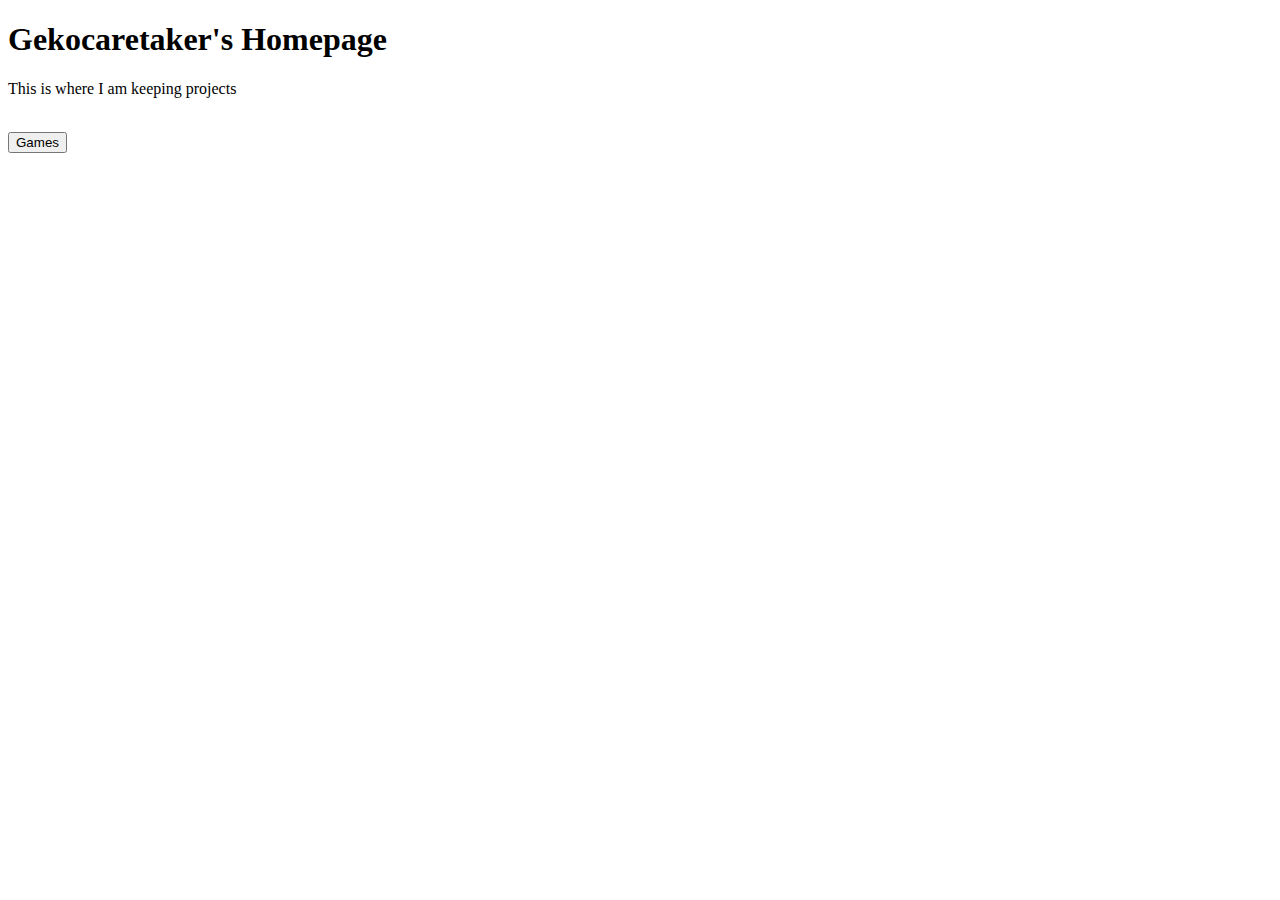
==== index.html @ a10fb68f "Added URL for a new game" ====
<!DOCTYPE html>
<html>
<head>
  <title>Gekocaretaker's Homepage</title>
  <script type="text/javascript" src="index.js"></script>
</head>
<body>
  <h1>Gekocaretaker's Homepage</h1>
  <p>This is where I am keeping projects</p>
  <br />
  <button onclick="gameOC()">Games</button>
  <div id="games" style="display:none;">
    <a href="chemistry/index.html">Chemistry Mix</a>
    <a href="https://orteil.dashnet.org/igm/?g=https://raw.githubusercontent.com/Gekocaretaker/Gekocaretaker.github.io/master/government.txt">Idle Government Clicker</a>
  </div>
</body>
</html>
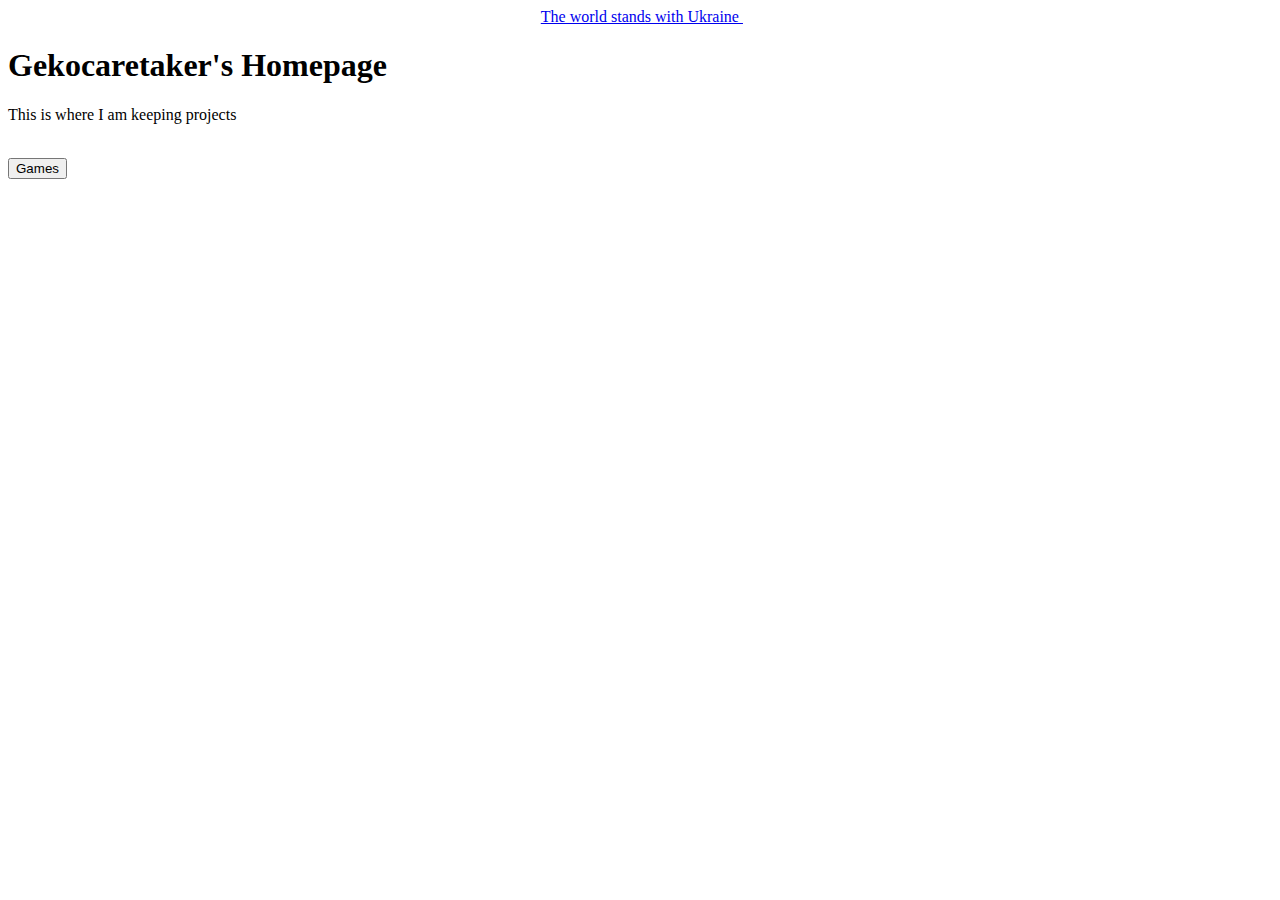
==== commit 60ba347b: "Added Ukraine Support banner html" ====
--- a/index.html
+++ b/index.html
@@ -5,12 +5,20 @@
   <script type="text/javascript" src="index.js"></script>
 </head>
 <body>
+  <div data-v-159c1d16="" style="background-image: url(&quot;/images/ukraine-flag.jpg&quot;); background-size: contain; text-align: center;"><span data-v-159c1d16="" class="banner-left">
+    &nbsp;&nbsp;
+  </span> <span data-v-159c1d16="" class="banner-text"><a data-v-159c1d16="" target="_new" href="https://www.npr.org/2022/02/25/1082992947/ukraine-support-help?t=1645979785003" class="banner-link">
+      The world stands with Ukraine
+    </a></span> <span data-v-159c1d16="" class="banner-right">
+    &nbsp;&nbsp;
+  </span> <span data-v-159c1d16=""><i data-v-159c1d16="" class="fas fa-times close-icon"></i></span></div>
   <h1>Gekocaretaker's Homepage</h1>
   <p>This is where I am keeping projects</p>
   <br />
-  <button onclick="gameOC()">Games</button>
+  <button onclick="toggleDisplay('games')">Games</button>
   <div id="games" style="display:none;">
-    <a href="chemistry/index.html">Chemistry Mix</a>
+    <a href="chemistry/">Chemistry Mix</a>
+    <br />
     <a href="https://orteil.dashnet.org/igm/?g=https://raw.githubusercontent.com/Gekocaretaker/Gekocaretaker.github.io/master/government.txt">Idle Government Clicker</a>
   </div>
 </body>
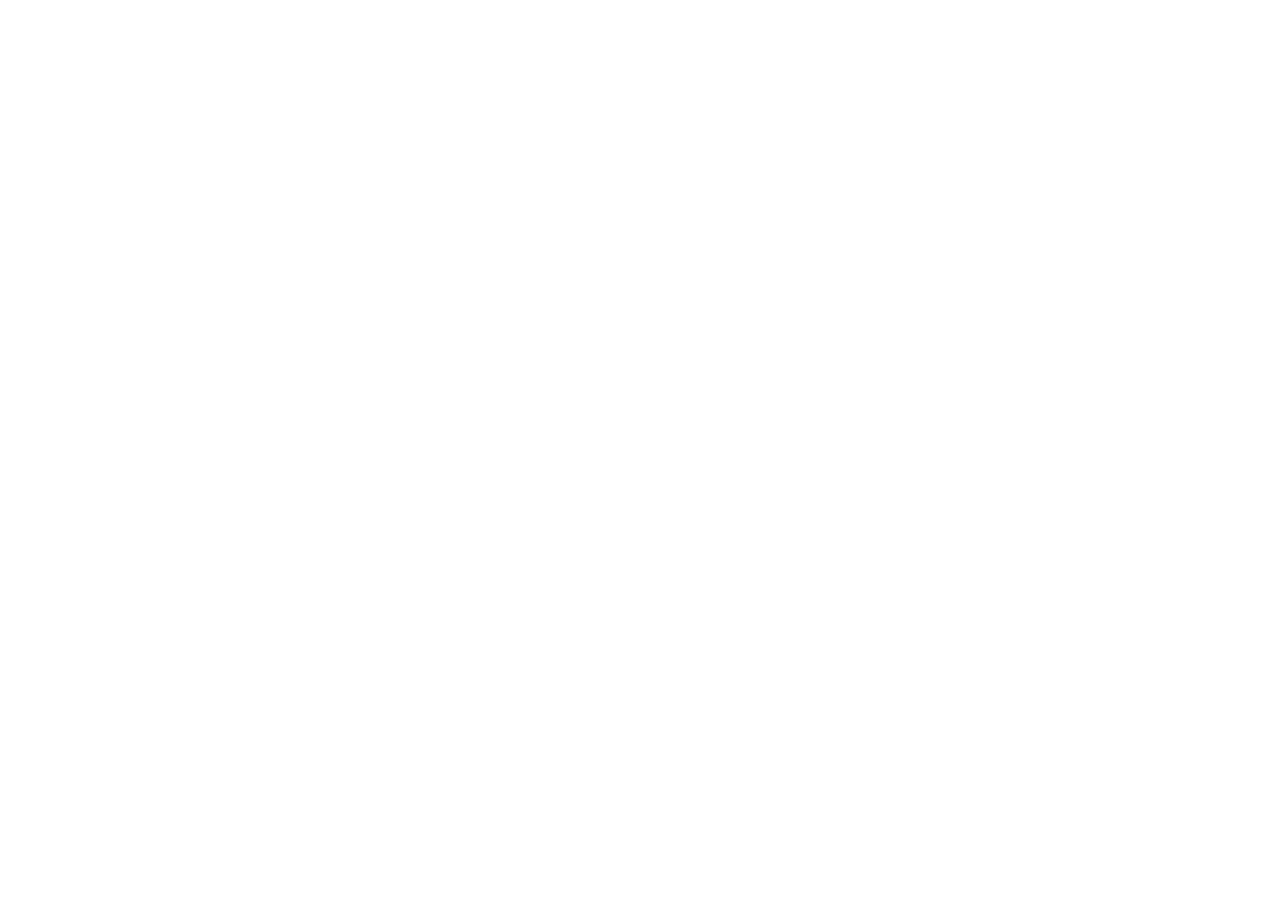
==== commit 74f50cfc: "Update index.html" ====
--- a/index.html
+++ b/index.html
@@ -3,6 +3,7 @@
 <head>
   <title>Gekocaretaker's Homepage</title>
   <script type="text/javascript" src="index.js"></script>
+  <style href="style.css" />
 </head>
 <body>
   <div data-v-159c1d16="" style="background-image: url(&quot;/images/ukraine-flag.jpg&quot;); background-size: contain; text-align: center;"><span data-v-159c1d16="" class="banner-left">
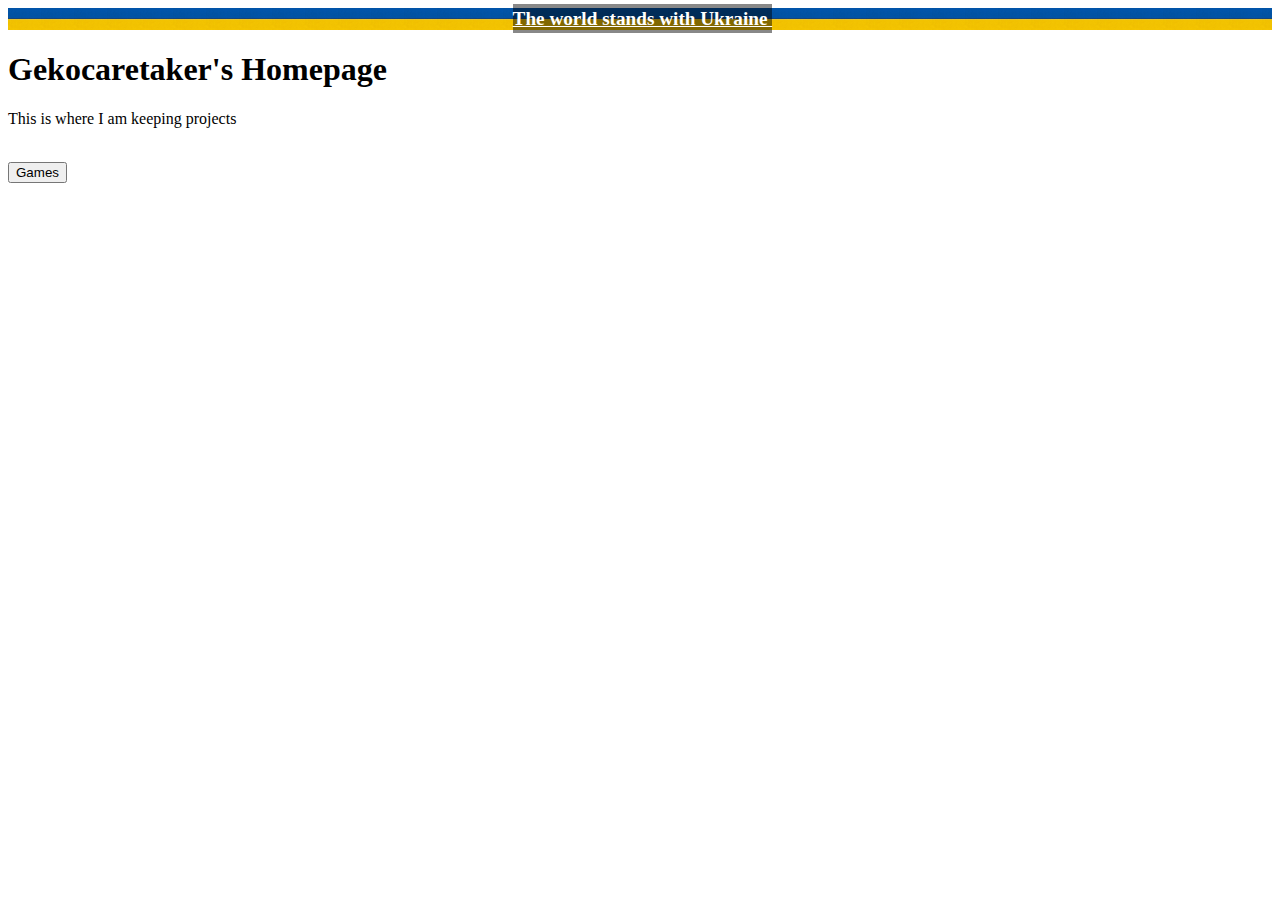
==== commit 11271ae6: "Update index.html" ====
--- a/index.html
+++ b/index.html
@@ -3,7 +3,7 @@
 <head>
   <title>Gekocaretaker's Homepage</title>
   <script type="text/javascript" src="index.js"></script>
-  <style href="style.css" />
+  <link rel="stylesheet" href="style.css" />
 </head>
 <body>
   <div data-v-159c1d16="" style="background-image: url(&quot;/images/ukraine-flag.jpg&quot;); background-size: contain; text-align: center;"><span data-v-159c1d16="" class="banner-left">
--- a/style.css
+++ b/style.css
@@ -0,0 +1,14 @@
+.banner-left, .banner-text, .banner-right {
+  font-size: 1.2rem;
+  padding: 4px 0 4px 0;
+}
+.banner-text {
+  color: white;
+  background-color: #00000077;
+  font-weight: 600;
+}
+.banner-link {
+  color: white;
+  font-weight: 600;
+  tex-decoration: none;
+}
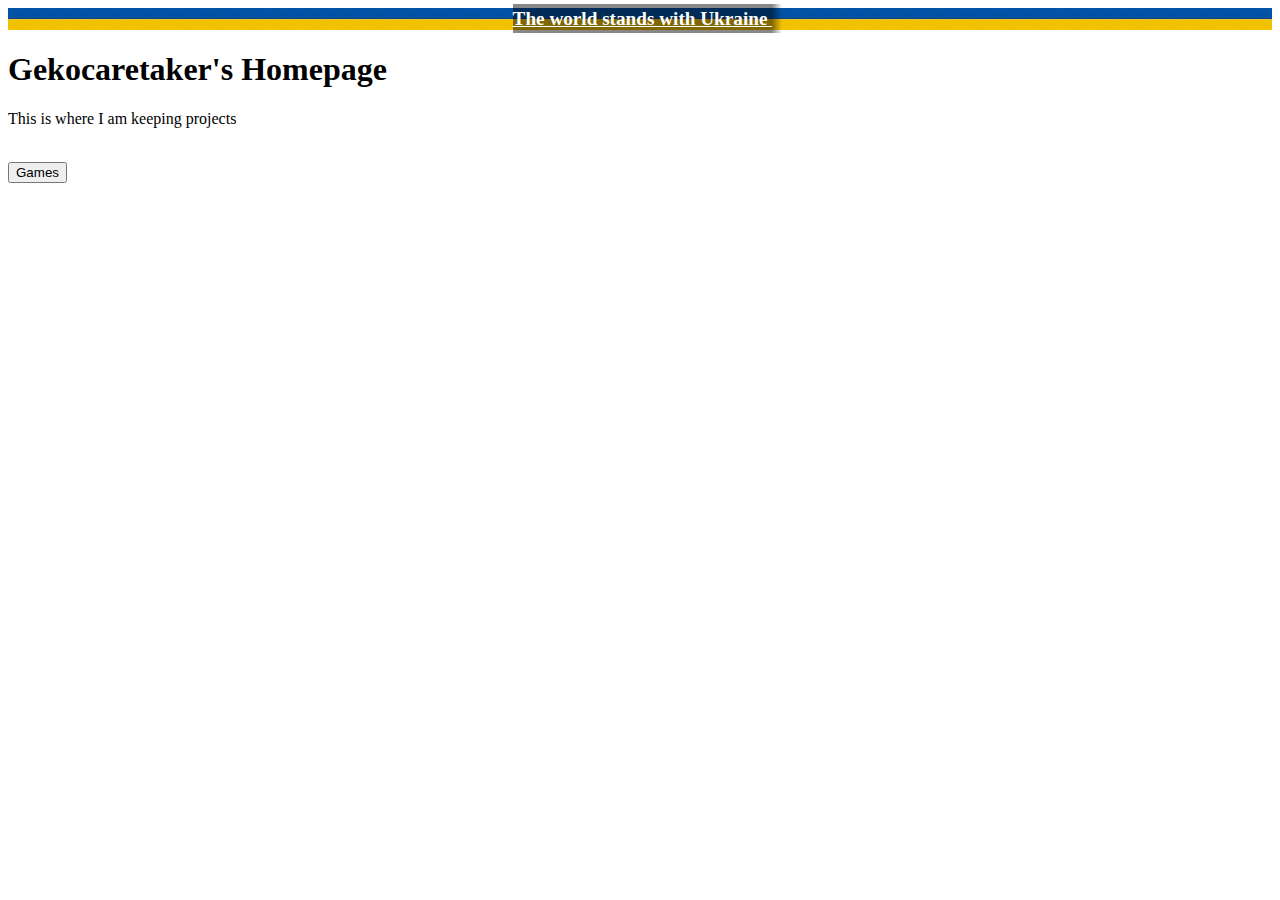
==== commit 82feefaf: "Changed IGM file to support formatting" ====
--- a/index.html
+++ b/index.html
@@ -20,7 +20,7 @@
   <div id="games" style="display:none;">
     <a href="chemistry/">Chemistry Mix</a>
     <br />
-    <a href="https://orteil.dashnet.org/igm/?g=https://raw.githubusercontent.com/Gekocaretaker/Gekocaretaker.github.io/master/government.txt">Idle Government Clicker</a>
+    <a href="https://orteil.dashnet.org/igm/?g=https://raw.githubusercontent.com/Gekocaretaker/Gekocaretaker.github.io/master/government.igm">Idle Government Clicker</a>
   </div>
 </body>
 </html>
--- a/style.css
+++ b/style.css
@@ -12,3 +12,9 @@
   font-weight: 600;
   tex-decoration: none;
 }
+.banner-left {
+  background: linear-gradient(90deg. rgba(0, 0, 0, 0) 0%, rgba(0, 0, 0, 0.46) 100%);
+}
+.banner-right {
+  background: linear-gradient(90deg, rgba(0, 0, 0, 0.46) 0%, rgba(0, 0, 0, 0) 100%);
+}
